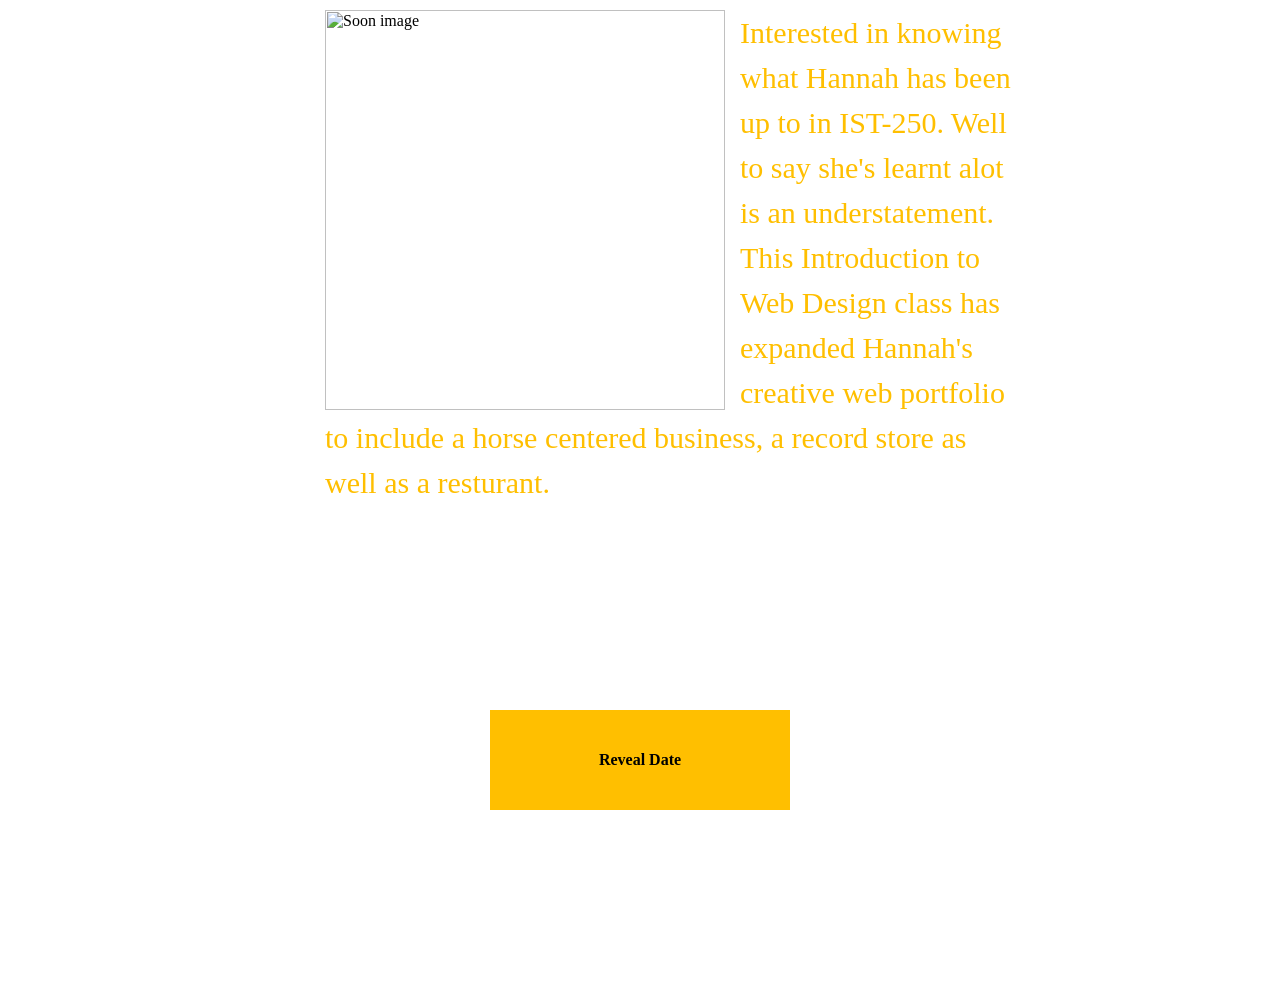
==== index.html @ be292b7e "Add files via upload" ====
<html>

<head>
<title>HB Coming Soon</title>
<link rel="stylesheet" href="style.css">
</head>

<body>
<div class="center-div">
<img src="ComingSoon.jpg" alt="Soon image" class="logo-left" >
<p id="logo-text" >
Interested in knowing what Hannah has been up to in IST-250. Well to say she's learnt alot is an understatement. This Introduction to Web Design class has expanded Hannah's creative web portfolio to include a horse centered business, a record store as well as a resturant. 
</p>
</div>
<div class="flexcenter-container">
<div class="rip-container">
  <div class="text-behind">Coming soon - April 2026</div>
  <div class="paper-front"><strong>Reveal Date</strong></div>
</div>
</div>

</body>
</html>
---- style.css ----
/* styles.css: This is a comment in CSS */

body {
    font-family: Noto Sans;
    background-color: #FFFFFF;
    margin: 5px;
    padding: 5px;
}

h1 {
    color: #FFBFOO;
    text-align: center;
}


p {
    font-size: 16px;
    color: #FFBFOO;
    line-height: 1.5;
}

.center-div {
  display: block; 
  margin-left: auto;
  margin-right: auto;
  width: 50%;
}

.logo-left {
  float: left;
  margin-right: 15px; 
  width: 400px; 
}
#logo-text {
   font-family: Dancing Script;
   color: #FFBF00;
   width: 700px;
   font-size:30px;
}
#center-div {
    text-align: center;
}

.flexcenter-container {
    display: flex;          
    justify-content: center; 
    align-items: center;     
    height: 50vh;           
  }

.rip-container {
  position: relative;
  width: 300px;
  height: 100px;
  overflow: hidden;
  cursor: pointer;
}

.paper-front {
  position: absolute;
  top: 0;
  left: 0;
  width: 100%;
  height: 100%;
  background-color: #FFBF00;
  border-bottom: 5px dashed #333; 
  transition: transform 0.5s ease-in-out;
  display: flex;
  align-items: center;
  justify-content: center;
  z-index: 2;
}

.text-behind {
  position: absolute;
  top: 0;
  left: 0;
  width: 100%;
  height: 100%;
  background-color: #000000;
  color: #FFFFFF;
  display: flex;
  align-items: center;
  justify-content: center;
  z-index: 1;
}

.rip-container:hover .paper-front {
  transform: translateY(-100%);
}
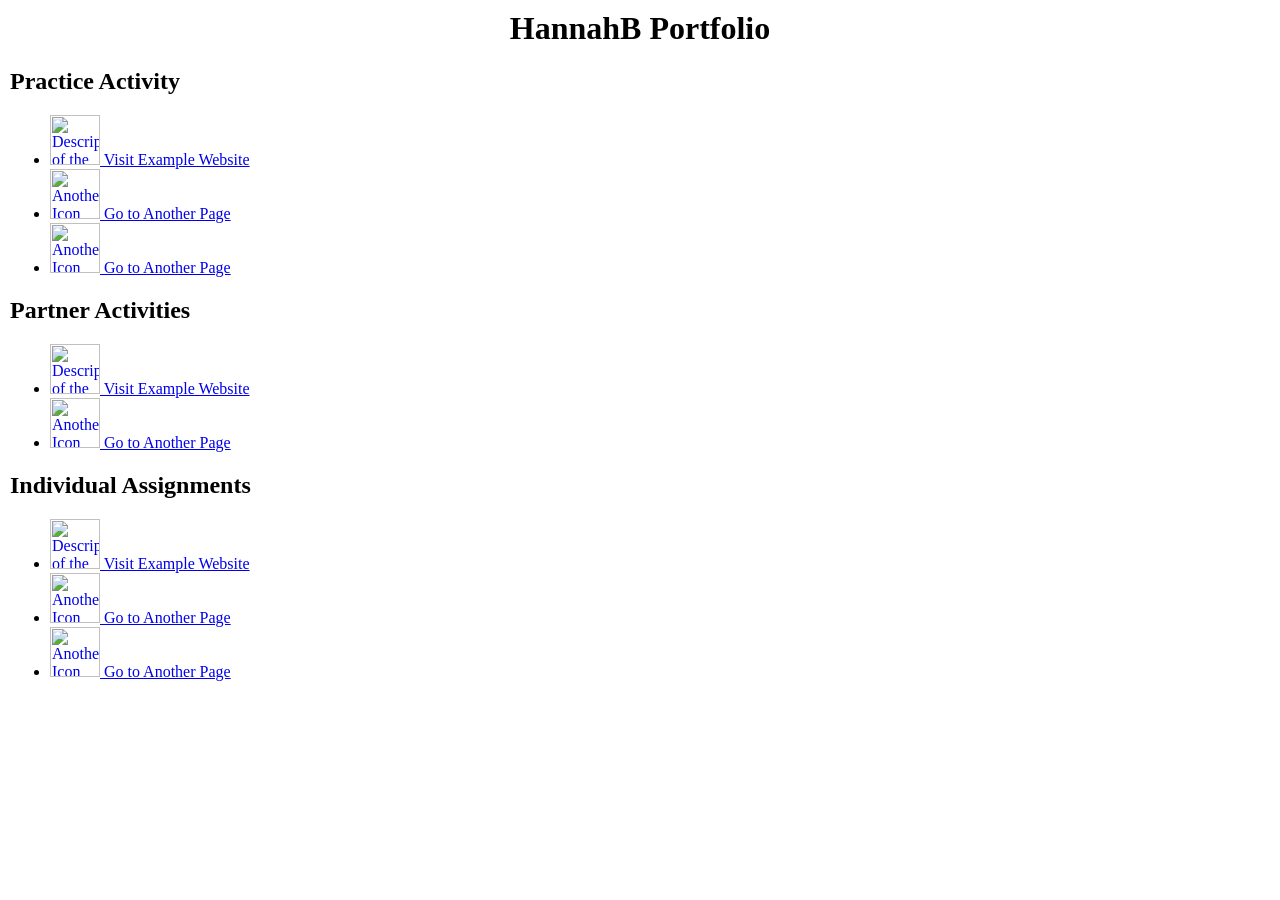
==== commit 964e049e: "Update index.html" ====
--- a/index.html
+++ b/index.html
@@ -1,23 +1,71 @@
 <html>
 
 <head>
-<title>HB Coming Soon</title>
+<title>HB Project Portfolio</title>
 <link rel="stylesheet" href="style.css">
 </head>
 
 <body>
-<div class="center-div">
-<img src="ComingSoon.jpg" alt="Soon image" class="logo-left" >
-<p id="logo-text" >
-Interested in knowing what Hannah has been up to in IST-250. Well to say she's learnt alot is an understatement. This Introduction to Web Design class has expanded Hannah's creative web portfolio to include a horse centered business, a record store as well as a resturant. 
-</p>
-</div>
-<div class="flexcenter-container">
-<div class="rip-container">
-  <div class="text-behind">Coming soon - April 2026</div>
-  <div class="paper-front"><strong>Reveal Date</strong></div>
-</div>
-</div>
+<h1>HannahB Portfolio</h1>
+<h2>Practice Activity</h2>
+<ul>
+  <li>
+    <a href="https://www.example.com">
+      <img src="image.jpg" alt="Description of the image" width="50" height="50">
+      Visit Example Website
+    </a>
+  </li>
+  <li>
+    <a href="https://anotherpage.com">
+      <img src="icon.png" alt="Another Icon" width="50" height="50">
+      Go to Another Page
+    </a>
+  </li>
+  <li>
+    <a href="https://anotherpage.com">
+      <img src="icon.png" alt="Another Icon" width="50" height="50">
+      Go to Another Page
+    </a>
+  </li>
+</ul>
+
+<h2>Partner Activities</h2>
+<ul>
+  <li>
+    <a href="https://www.example.com">
+      <img src="image.jpg" alt="Description of the image" width="50" height="50">
+      Visit Example Website
+    </a>
+  </li>
+  <li>
+    <a href="https://anotherpage.com">
+      <img src="icon.png" alt="Another Icon" width="50" height="50">
+      Go to Another Page
+    </a>
+  </li>
+</ul>
+
+<h2>Individual Assignments</h2>
+<ul>
+  <li>
+    <a href="https://www.example.com">
+      <img src="image.jpg" alt="Description of the image" width="50" height="50">
+      Visit Example Website
+    </a>
+  </li>
+  <li>
+    <a href="https://anotherpage.com">
+      <img src="icon.png" alt="Another Icon" width="50" height="50">
+      Go to Another Page
+    </a>
+  </li>
+  <li>
+    <a href="https://anotherpage.com">
+      <img src="icon.png" alt="Another Icon" width="50" height="50">
+      Go to Another Page
+    </a>
+  </li>
+</ul>
 
 </body>
-</html>+</html>
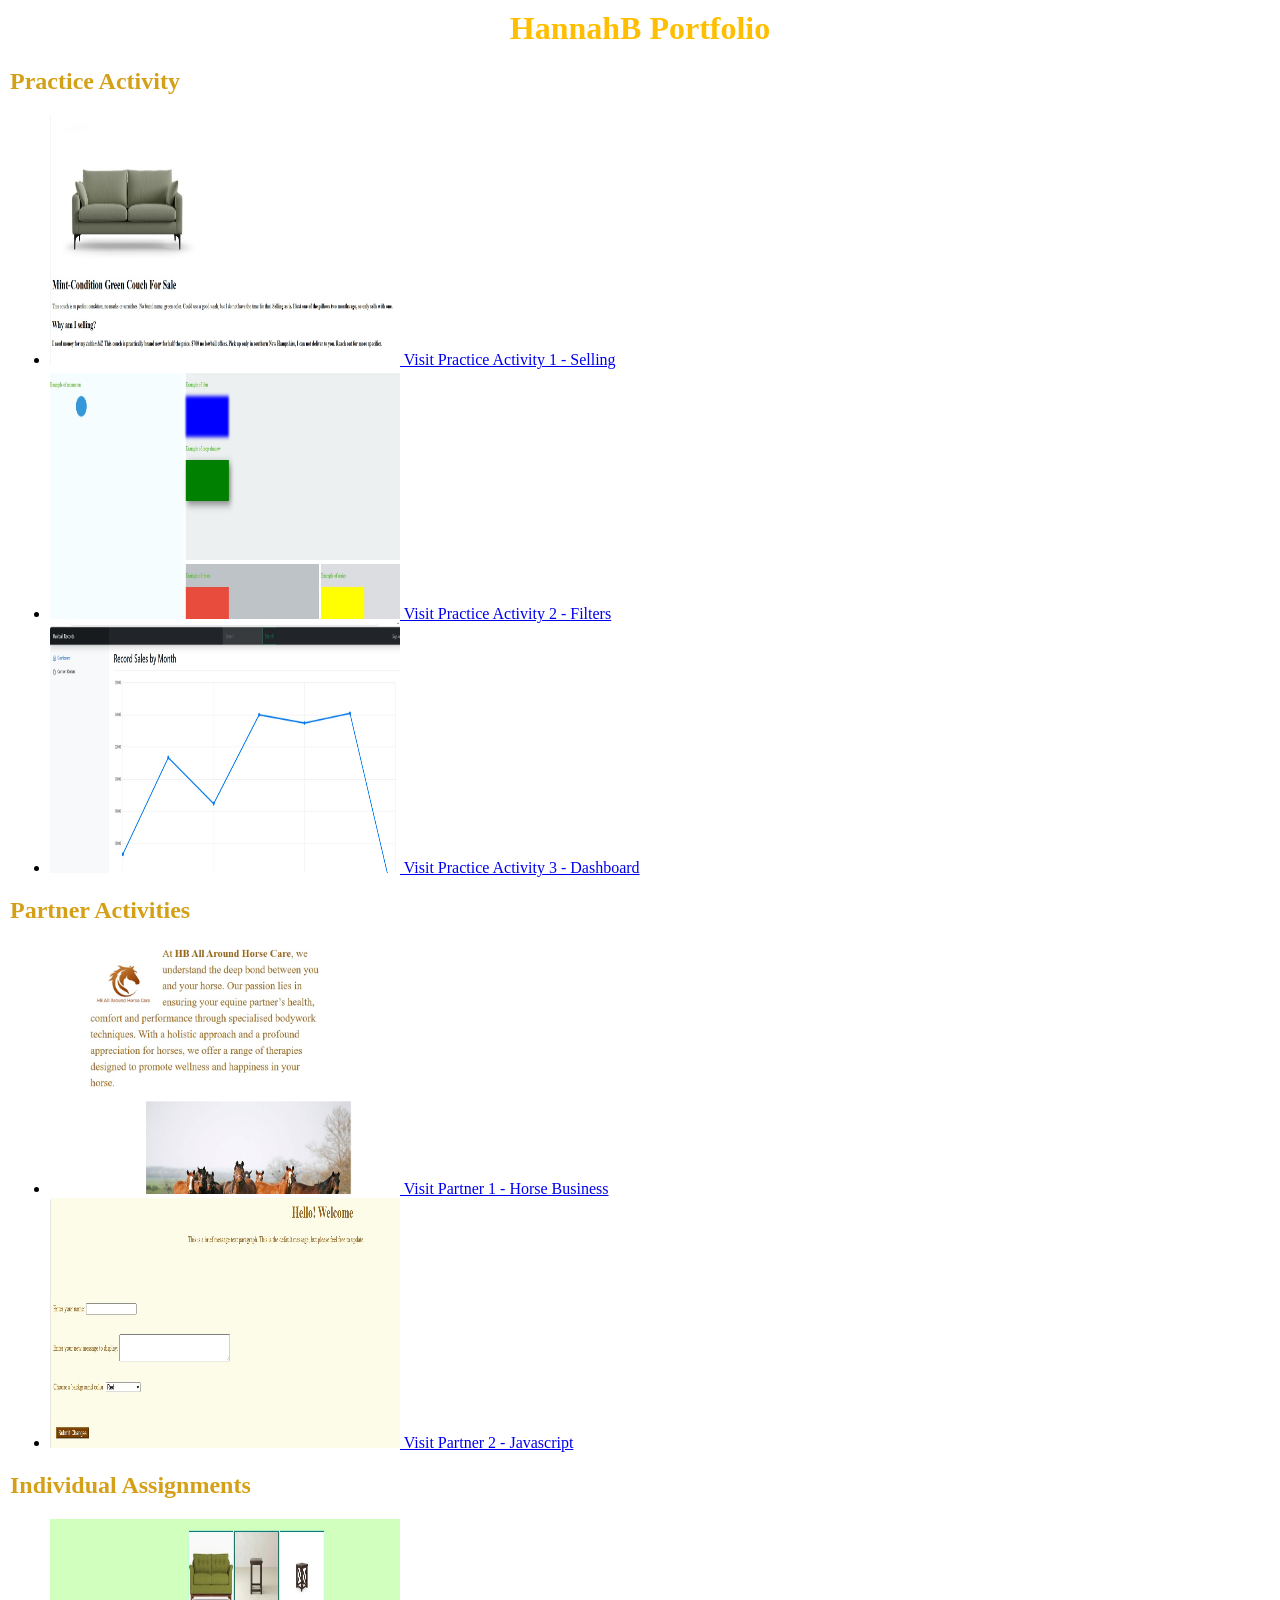
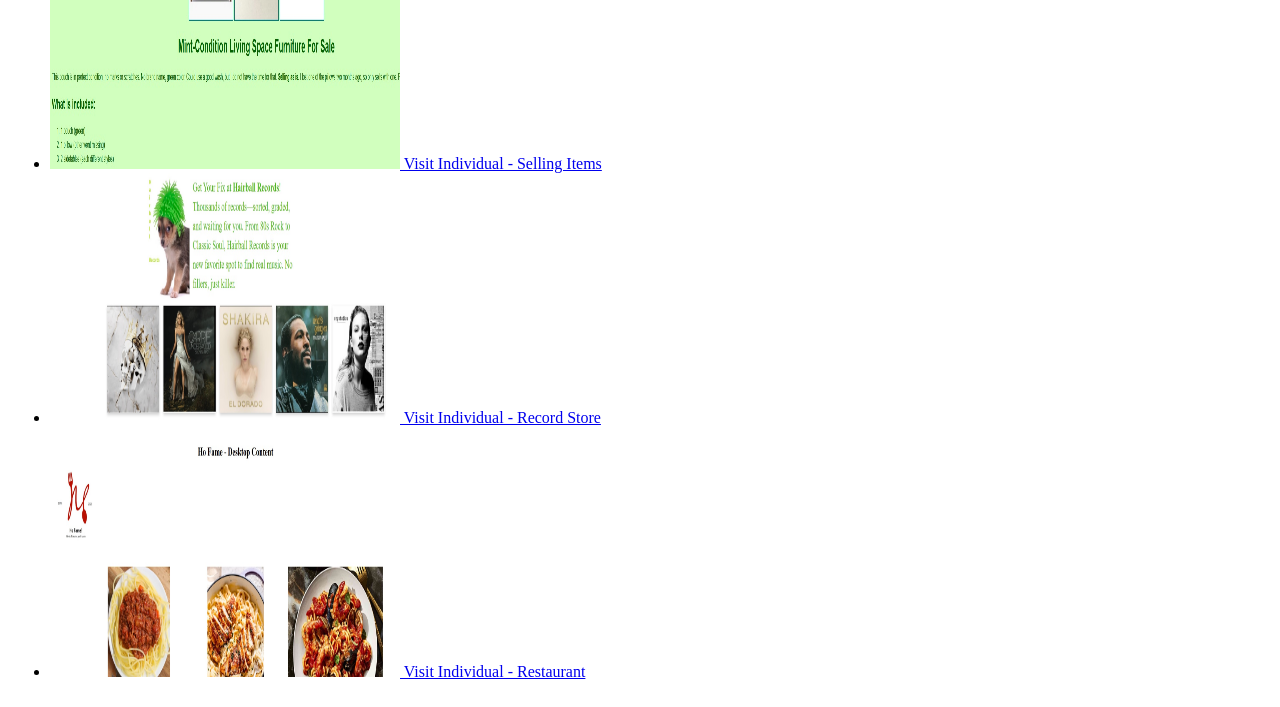
==== commit db61f8ac: "Add files via upload" ====
--- a/index.html
+++ b/index.html
@@ -10,21 +10,21 @@
 <h2>Practice Activity</h2>
 <ul>
   <li>
-    <a href="https://www.example.com">
-      <img src="image.jpg" alt="Description of the image" width="50" height="50">
-      Visit Example Website
+    <a href="PA1/index.html">
+      <img src="PA1.jpg" alt="Practice 1 Web" width="350" height="250">
+      Visit Practice Activity 1 - Selling
     </a>
   </li>
   <li>
-    <a href="https://anotherpage.com">
-      <img src="icon.png" alt="Another Icon" width="50" height="50">
-      Go to Another Page
+    <a href="PA2/sample.html">
+      <img src="PA2.jpg" alt="Practice 2 Web" width="350" height="250">
+      Visit Practice Activity 2 - Filters
     </a>
   </li>
   <li>
-    <a href="https://anotherpage.com">
-      <img src="icon.png" alt="Another Icon" width="50" height="50">
-      Go to Another Page
+    <a href="PA3/index.html">
+      <img src="PA3.jpg" alt="Practice 3 Web" width="350" height="250">
+      Visit Practice Activity 3 - Dashboard
     </a>
   </li>
 </ul>
@@ -32,15 +32,15 @@
 <h2>Partner Activities</h2>
 <ul>
   <li>
-    <a href="https://www.example.com">
-      <img src="image.jpg" alt="Description of the image" width="50" height="50">
-      Visit Example Website
+    <a href="PART1/index.html">
+      <img src="PART1.jpg" alt="Partner 1 Web" width="350" height="250">
+      Visit Partner 1 - Horse Business
     </a>
   </li>
   <li>
-    <a href="https://anotherpage.com">
-      <img src="icon.png" alt="Another Icon" width="50" height="50">
-      Go to Another Page
+    <a href="PART2/PartnerLab2.html">
+      <img src="PART2.jpg" alt="Partner 2 Web" width="350" height="250">
+      Visit Partner 2 - Javascript
     </a>
   </li>
 </ul>
@@ -48,24 +48,24 @@
 <h2>Individual Assignments</h2>
 <ul>
   <li>
-    <a href="https://www.example.com">
-      <img src="image.jpg" alt="Description of the image" width="50" height="50">
-      Visit Example Website
+    <a href="IND1/index.html">
+      <img src="IND1.jpg" alt="Individual 1 Web" width="350" height="250">
+      Visit Individual - Selling Items
     </a>
   </li>
   <li>
-    <a href="https://anotherpage.com">
-      <img src="icon.png" alt="Another Icon" width="50" height="50">
-      Go to Another Page
+    <a href="IND2/IndivAssignmentTwo.html">
+      <img src="IND2.jpg" alt="Individual 2 Web" width="350" height="250">
+      Visit Individual - Record Store
     </a>
   </li>
   <li>
-    <a href="https://anotherpage.com">
-      <img src="icon.png" alt="Another Icon" width="50" height="50">
-      Go to Another Page
+    <a href="IND3/sample.html">
+      <img src="IND3.jpg" alt="Individual 3 Web" width="350" height="250">
+      Visit Individual - Restaurant
     </a>
   </li>
 </ul>
 
 </body>
-</html>
+</html>
--- a/style.css
+++ b/style.css
@@ -8,14 +8,17 @@
 }
 
 h1 {
-    color: #FFBFOO;
+    color: #FFBF00;
     text-align: center;
 }
 
+h2 {
+    color: #D4A017;
+}
 
 p {
     font-size: 16px;
-    color: #FFBFOO;
+    color: #FFBF00;
     line-height: 1.5;
 }
 
